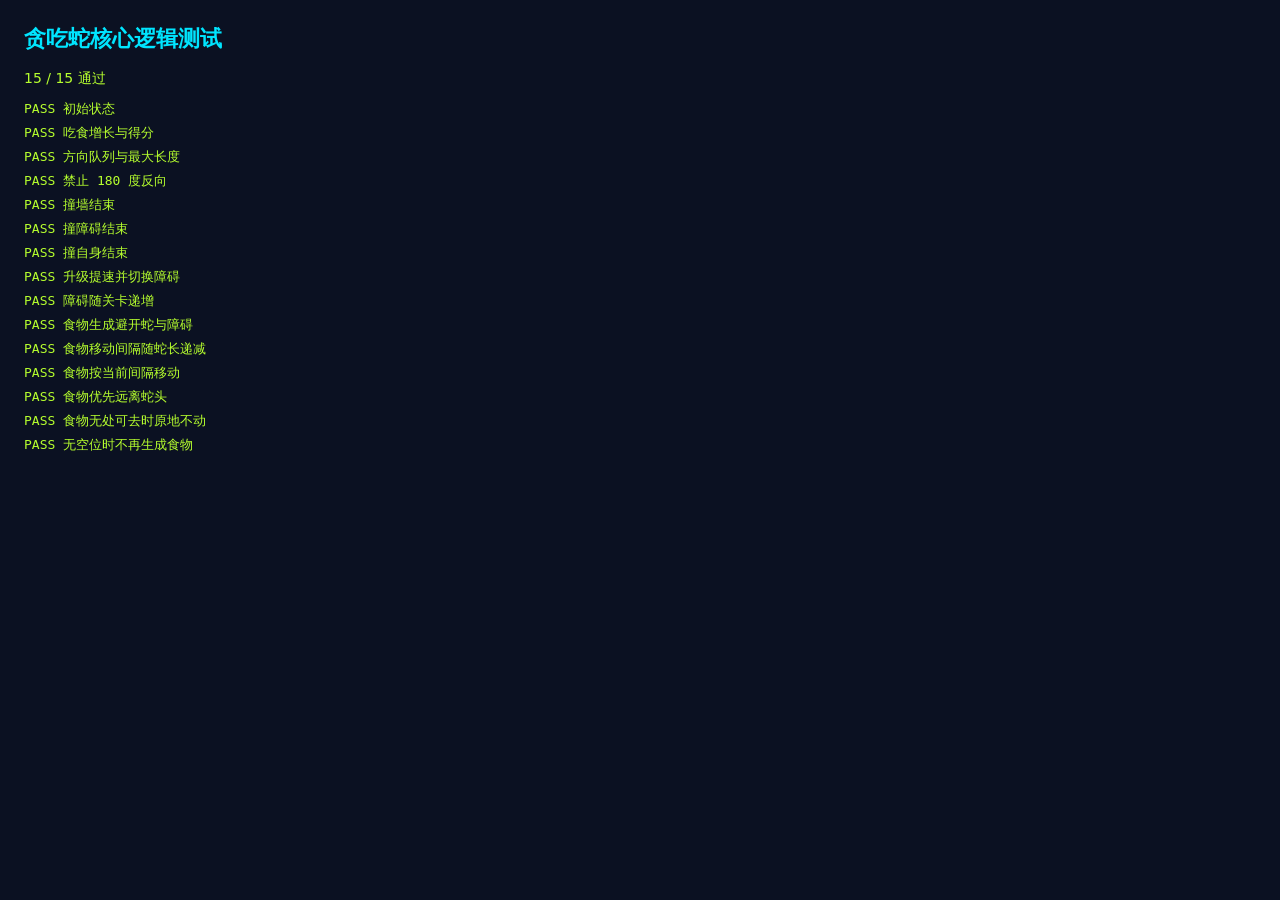
==== tests/logic-test.html @ 37b5f279 "障碍物随关卡递增：每级叠加一层，1级无障碍，7级封顶114个" ====
<!doctype html>
<html lang="zh-CN">
<head>
  <meta charset="utf-8">
  <meta name="viewport" content="width=device-width, initial-scale=1">
  <title>贪吃蛇核心逻辑测试</title>
  <style>
    body {
      margin: 0;
      padding: 24px;
      font-family: "Segoe UI", "Microsoft YaHei", system-ui, sans-serif;
      background: #0b1122;
      color: #e8f6ff;
    }
    h1 {
      margin: 0 0 16px;
      font-size: 22px;
      color: #00e5ff;
    }
    #summary {
      margin-bottom: 12px;
      font-size: 14px;
      color: #b6ff2e;
    }
    #results {
      display: flex;
      flex-direction: column;
      gap: 6px;
      font-family: Consolas, monospace;
      font-size: 13px;
    }
    .pass {
      color: #b6ff2e;
    }
    .fail {
      color: #ff3fa4;
    }
  </style>
</head>
<body>
  <h1>贪吃蛇核心逻辑测试</h1>
  <div id="summary"></div>
  <div id="results"></div>

  <script src="../js/config.js"></script>
  <script src="../js/core.js"></script>
  <script>
    (function () {
      'use strict';
      const S = window.Snake;
      const cfg = S.config;
      const results = [];

      function ok(cond, msg) {
        if (!cond) {
          throw new Error(msg);
        }
      }

      function eq(a, b, msg) {
        if (a !== b) {
          throw new Error(msg + '，期望 ' + b + '，实际 ' + a);
        }
      }

      function test(name, fn) {
        try {
          fn();
          results.push({ name: name, ok: true });
        } catch (e) {
          results.push({ name: name + '：' + e.message, ok: false });
        }
      }

      function hasEvent(events, name) {
        return events.indexOf(name) !== -1;
      }

      function occupiedBy(g, x, y) {
        return g.snake.some(function (c) { return c.x === x && c.y === y; }) ||
          g.obstacles.some(function (c) { return c.x === x && c.y === y; });
      }

      test('初始状态', function () {
        const g = S.createGame();
        eq(g.snake.length, cfg.START_LENGTH, '初始长度');
        eq(g.snake[0].x, g.snake[1].x + 1, '蛇头朝向');
        eq(g.level, 1, '初始关卡');
        eq(g.tickMs, cfg.BASE_TICK_MS, '初始速度');
        ok(g.food, '存在食物');
        ok(!occupiedBy(g, g.food.x, g.food.y), '食物不与蛇或障碍重叠');
      });

      test('吃食增长与得分', function () {
        const g = S.createGame();
        g.snake = [{ x: 5, y: 5 }, { x: 4, y: 5 }, { x: 3, y: 5 }];
        g.direction = { x: 1, y: 0 };
        g.queue = [];
        g.food = { x: 6, y: 5 };
        g.obstacles = [];
        const result = S.step(g);
        eq(result.state.snake.length, 4, '增长后长度');
        eq(result.state.score, cfg.POINTS_PER_FOOD, '得分');
        ok(hasEvent(result.events, 'ate'), '触发 ate 事件');
      });

      test('方向队列与最大长度', function () {
        const g = S.createGame();
        ok(S.queueDirection(g, { x: 0, y: 1 }), '接受向下');
        ok(S.queueDirection(g, { x: -1, y: 0 }), '接受向左');
        eq(g.queue.length, 2, '队列长度');
        ok(!S.queueDirection(g, { x: 1, y: 0 }), '满队列拒绝');
      });

      test('禁止 180 度反向', function () {
        const g = S.createGame();
        g.direction = { x: 1, y: 0 };
        ok(!S.queueDirection(g, { x: -1, y: 0 }), '拒绝反向');
        ok(S.queueDirection(g, { x: 0, y: 1 }), '接受垂直转向');
      });

      test('撞墙结束', function () {
        const g = S.createGame();
        g.snake = [{ x: 0, y: 5 }, { x: 1, y: 5 }];
        g.direction = { x: -1, y: 0 };
        g.queue = [];
        g.food = { x: 20, y: 20 };
        g.obstacles = [];
        const result = S.step(g);
        ok(hasEvent(result.events, 'gameOver'), '触发 gameOver');
        eq(result.state.phase, 'ended', '进入结束状态');
      });

      test('撞障碍结束', function () {
        const g = S.createGame();
        g.snake = [{ x: 4, y: 5 }, { x: 3, y: 5 }];
        g.direction = { x: 1, y: 0 };
        g.queue = [];
        g.food = { x: 20, y: 20 };
        g.obstacles = [{ x: 5, y: 5 }];
        const result = S.step(g);
        ok(hasEvent(result.events, 'gameOver'), '触发 gameOver');
      });

      test('撞自身结束', function () {
        const g = S.createGame();
        g.snake = [
          { x: 5, y: 5 },
          { x: 5, y: 6 },
          { x: 4, y: 6 },
          { x: 4, y: 5 }
        ];
        g.direction = { x: 0, y: 1 };
        g.queue = [];
        g.food = { x: 20, y: 20 };
        g.obstacles = [];
        const result = S.step(g);
        ok(hasEvent(result.events, 'gameOver'), '触发 gameOver');
      });

      test('升级提速并切换障碍', function () {
        const g = S.createGame();
        g.snake = [{ x: 5, y: 5 }, { x: 4, y: 5 }, { x: 3, y: 5 }];
        g.direction = { x: 1, y: 0 };
        g.queue = [];
        g.food = { x: 6, y: 5 };
        g.obstacles = [];
        g.eaten = 4;
        const result = S.step(g);
        eq(result.state.level, 2, '升到 2 级');
        ok(result.state.tickMs < g.tickMs, '速度提升');
        ok(result.state.obstacles.length > 0, '出现障碍');
        ok(hasEvent(result.events, 'levelUp'), '触发 levelUp');
      });

      test('障碍随关卡递增', function () {
        eq(S.buildObstacles(1).length, 0, '1 级无障碍');
        const l2 = S.buildObstacles(2).length;
        const l3 = S.buildObstacles(3).length;
        const l4 = S.buildObstacles(4).length;
        ok(l2 > 0, '2 级有障碍');
        ok(l3 > l2, '3 级障碍更多');
        ok(l4 >= l3, '4 级障碍不减');
      });

      test('食物生成避开蛇与障碍', function () {
        const g = S.createGame();
        for (let i = 0; i < 200; i++) {
          const food = S.spawnFood(g);
          ok(food, '仍有空位');
          ok(!occupiedBy(g, food.x, food.y), '食物位于空格');
        }
      });

      test('食物移动间隔随蛇长递减', function () {
        const i1 = S.foodMoveInterval(4);
        const i2 = S.foodMoveInterval(10);
        const i3 = S.foodMoveInterval(16);
        ok(i2 < i1, '蛇变长后间隔减小');
        eq(i3, cfg.FOOD_MOVE_MIN, '到达最小间隔');
        ok(i3 >= 2, '食物始终慢于蛇（间隔 >= 2）');
      });

      test('食物按当前间隔移动', function () {
        const g = S.createGame();
        g.snake = [
          { x: 10, y: 10 },
          { x: 9, y: 10 },
          { x: 8, y: 10 },
          { x: 7, y: 10 }
        ];
        g.direction = { x: 1, y: 0 };
        g.queue = [];
        g.food = { x: 5, y: 10 };
        g.obstacles = [];
        g.foodMoveCounter = 0;
        const interval = S.foodMoveInterval(g.snake.length);
        let r = { state: g };
        for (let i = 0; i < interval - 1; i++) {
          r = S.step(r.state);
        }
        ok(r.state.food.x === 5 && r.state.food.y === 10, '间隔到达前食物不移动');
        r = S.step(r.state);
        ok(r.state.food.x !== 5 || r.state.food.y !== 10, '间隔到达后食物移动');
        ok(!occupiedBy(r.state, r.state.food.x, r.state.food.y), '移动后食物不与蛇或障碍重叠');
      });

      test('食物优先远离蛇头', function () {
        const g = S.createGame();
        g.snake = [
          { x: 5, y: 5 },
          { x: 5, y: 6 },
          { x: 4, y: 6 },
          { x: 4, y: 5 }
        ];
        g.food = { x: 6, y: 5 };
        g.obstacles = [];
        const head = g.snake[0];
        const before = Math.abs(g.food.x - head.x) + Math.abs(g.food.y - head.y);
        const moved = S.moveFood(g);
        const after = Math.abs(moved.x - head.x) + Math.abs(moved.y - head.y);
        ok(moved.x !== g.food.x || moved.y !== g.food.y, '食物发生移动');
        ok(after > before, '食物离蛇头更远');
        ok(!occupiedBy(g, moved.x, moved.y), '移动后不与蛇或障碍重叠');
      });

      test('食物无处可去时原地不动', function () {
        const g = S.createGame();
        g.snake = [{ x: 5, y: 5 }, { x: 6, y: 5 }];
        g.food = { x: 6, y: 6 };
        g.obstacles = [{ x: 5, y: 6 }, { x: 7, y: 6 }, { x: 6, y: 7 }];
        const moved = S.moveFood(g);
        eq(moved.x, 6, 'x 不变');
        eq(moved.y, 6, 'y 不变');
      });

      test('无空位时不再生成食物', function () {
        const snake = [];
        for (let y = 0; y < cfg.GRID_SIZE; y++) {
          for (let x = 0; x < cfg.GRID_SIZE; x++) {
            snake.push({ x: x, y: y });
          }
        }
        const g = S.createGame();
        g.snake = snake;
        g.obstacles = [];
        eq(S.spawnFood(g), null, 'spawnFood 返回 null');
      });

      const passCount = results.filter(function (r) { return r.ok; }).length;
      document.getElementById('summary').textContent =
        passCount + ' / ' + results.length + ' 通过';
      const list = document.getElementById('results');
      results.forEach(function (r) {
        const div = document.createElement('div');
        div.className = r.ok ? 'pass' : 'fail';
        div.textContent = (r.ok ? 'PASS ' : 'FAIL ') + r.name;
        list.appendChild(div);
      });
    })();
  </script>
</body>
</html>
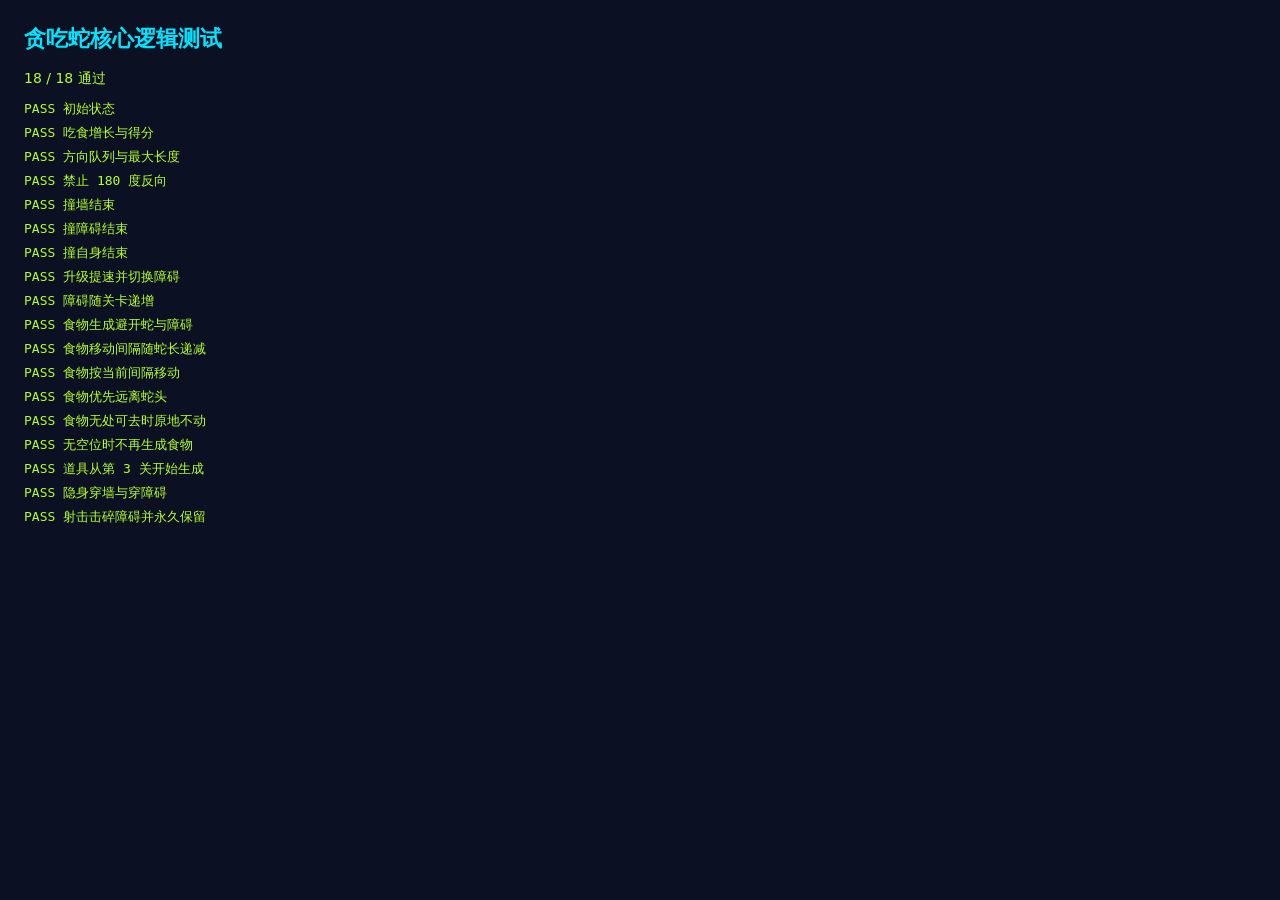
==== commit 16e53c06: "新增道具系统：第3关起每关出现白色问号道具，随机隐身30s或10颗子弹（射击击碎障碍永久生效）" ====
--- a/tests/logic-test.html
+++ b/tests/logic-test.html
@@ -267,6 +267,55 @@
         eq(S.spawnFood(g), null, 'spawnFood 返回 null');
       });
 
+      test('道具从第 3 关开始生成', function () {
+        const g = S.createGame();
+        g.snake = [{ x: 5, y: 5 }, { x: 4, y: 5 }, { x: 3, y: 5 }, { x: 2, y: 5 }];
+        g.direction = { x: 1, y: 0 };
+        g.queue = [];
+        g.food = { x: 6, y: 5 };
+        g.obstacles = [];
+        g.eaten = 5;
+        const result = S.step(g);
+        eq(result.state.level, 3, '升到 3 级');
+        ok(result.state.item, '生成道具');
+      });
+
+      test('隐身穿墙与穿障碍', function () {
+        const w = S.createGame();
+        w.invisibleSteps = 100;
+        w.snake = [{ x: 0, y: 5 }, { x: 1, y: 5 }, { x: 2, y: 5 }, { x: 3, y: 5 }];
+        w.direction = { x: -1, y: 0 };
+        w.queue = [];
+        w.food = { x: 20, y: 20 };
+        w.obstacles = [];
+        const r = S.step(w);
+        eq(r.state.snake[0].x, 23, '穿墙包裹');
+        ok(r.state.phase !== 'ended', '未死亡');
+
+        const o = S.createGame();
+        o.invisibleSteps = 100;
+        o.snake = [{ x: 5, y: 5 }, { x: 4, y: 5 }, { x: 3, y: 5 }, { x: 2, y: 5 }];
+        o.direction = { x: 1, y: 0 };
+        o.queue = [];
+        o.food = { x: 20, y: 20 };
+        o.obstacles = [{ x: 6, y: 5 }];
+        const ro = S.step(o);
+        ok(ro.state.phase !== 'ended', '穿过障碍不死亡');
+      });
+
+      test('射击击碎障碍并永久保留', function () {
+        const g = S.createGame();
+        g.bullets = 10;
+        g.snake = [{ x: 5, y: 5 }, { x: 4, y: 5 }, { x: 3, y: 5 }, { x: 2, y: 5 }];
+        g.direction = { x: 1, y: 0 };
+        g.obstacles = [{ x: 8, y: 5 }];
+        const hit = S.shoot(g);
+        ok(hit && hit.x === 8, '命中障碍');
+        eq(g.bullets, 9, '子弹减少');
+        eq(g.obstacles.length, 0, '障碍移除');
+        ok(g.brokenObstacles.indexOf('8:5') !== -1, '记录击碎');
+      });
+
       const passCount = results.filter(function (r) { return r.ok; }).length;
       document.getElementById('summary').textContent =
         passCount + ' / ' + results.length + ' 通过';
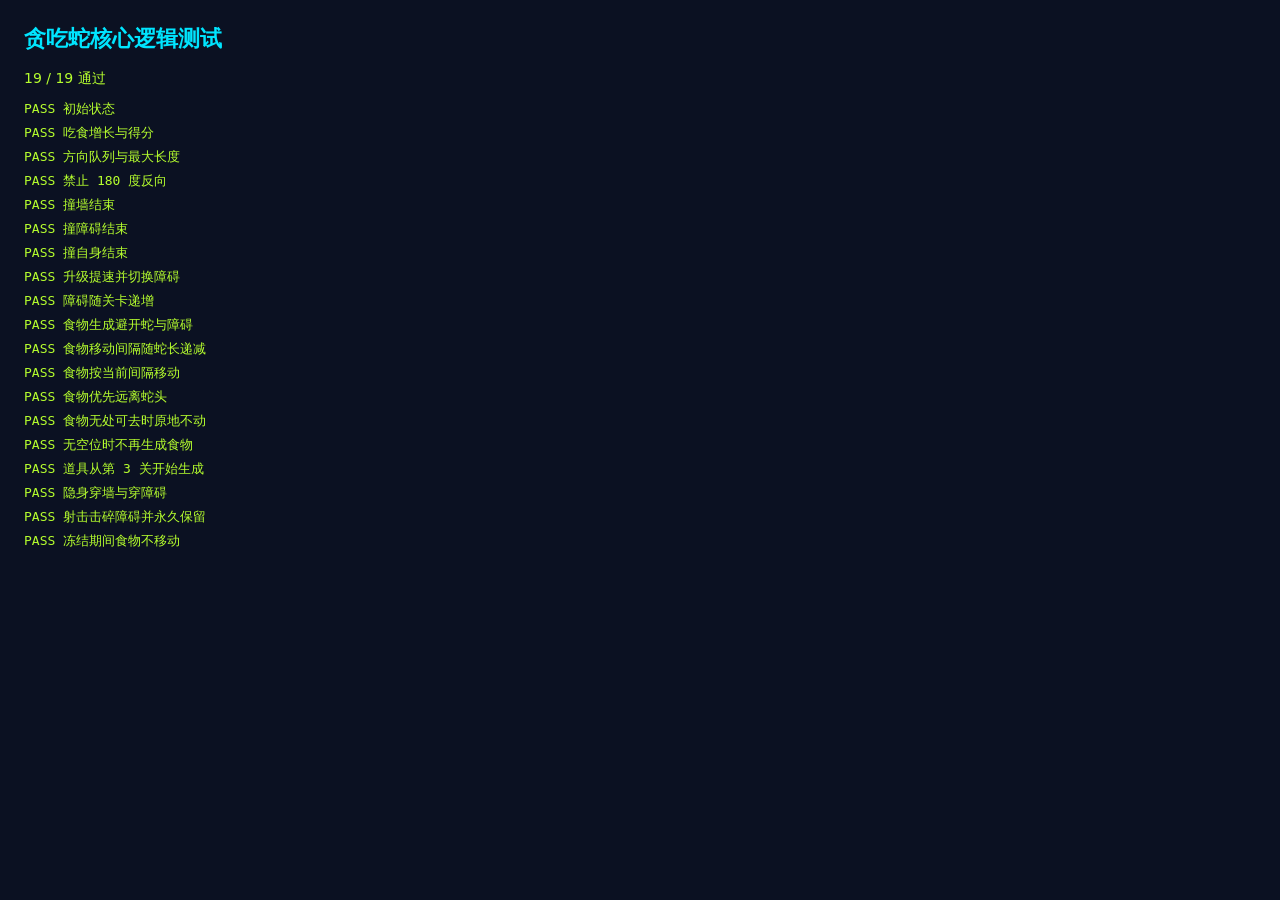
==== commit 5364ac8d: "新增冻结时间道具：拾取后食物停止移动10秒，带冰晶动画与拾取音效" ====
--- a/tests/logic-test.html
+++ b/tests/logic-test.html
@@ -316,6 +316,24 @@
         ok(g.brokenObstacles.indexOf('8:5') !== -1, '记录击碎');
       });
 
+      test('冻结期间食物不移动', function () {
+        const g = S.createGame();
+        g.freezeSteps = 100;
+        g.snake = [{ x: 10, y: 10 }, { x: 9, y: 10 }, { x: 8, y: 10 }, { x: 7, y: 10 }];
+        g.direction = { x: 1, y: 0 };
+        g.queue = [];
+        g.food = { x: 5, y: 10 };
+        g.obstacles = [];
+        g.foodMoveCounter = 0;
+        let cur = g;
+        for (let i = 0; i < 8; i++) {
+          cur = S.step(cur).state;
+        }
+        eq(cur.food.x, 5, '冻结期间食物 x 不变');
+        eq(cur.food.y, 10, '冻结期间食物 y 不变');
+        ok(cur.freezeSteps < 100, '冻结倒计时递减');
+      });
+
       const passCount = results.filter(function (r) { return r.ok; }).length;
       document.getElementById('summary').textContent =
         passCount + ' / ' + results.length + ' 通过';
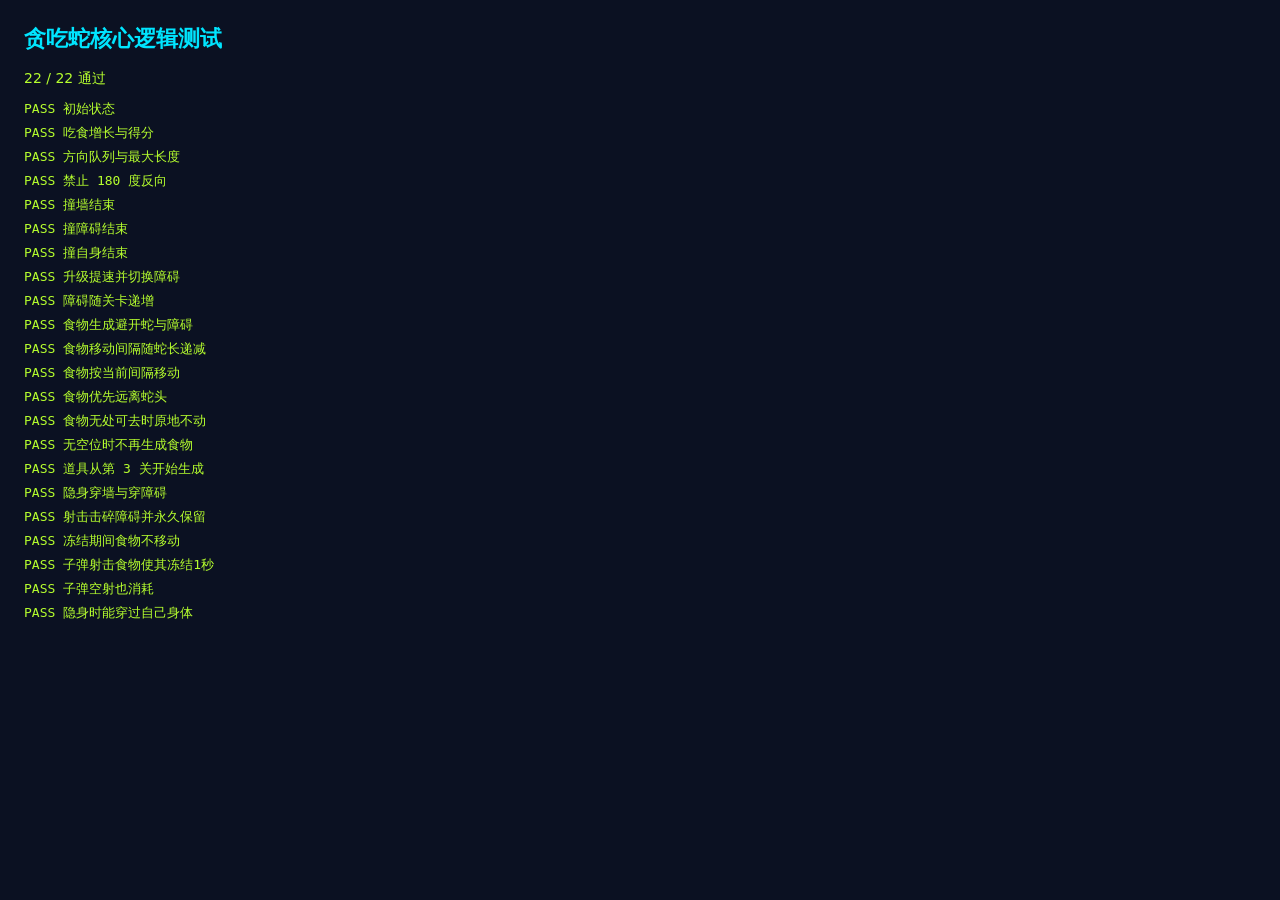
==== commit be2c0e55: "优化道具：子弹可射击食物使其冻结1s、空射也消耗子弹、隐身时可穿过自己身体" ====
--- a/tests/logic-test.html
+++ b/tests/logic-test.html
@@ -334,6 +334,51 @@
         ok(cur.freezeSteps < 100, '冻结倒计时递减');
       });
 
+      test('子弹射击食物使其冻结1秒', function () {
+        const g = S.createGame();
+        g.bullets = 5;
+        g.snake = [{ x: 5, y: 5 }, { x: 4, y: 5 }, { x: 3, y: 5 }, { x: 2, y: 5 }];
+        g.direction = { x: 1, y: 0 };
+        g.food = { x: 8, y: 5 };
+        g.obstacles = [];
+        const r = S.shoot(g);
+        ok(r && r.type === 'food', '命中食物');
+        eq(g.bullets, 4, '消耗子弹');
+        ok(g.foodFreezeSteps > 0, '食物进入冻结');
+      });
+
+      test('子弹空射也消耗', function () {
+        const g = S.createGame();
+        g.bullets = 3;
+        g.snake = [{ x: 5, y: 5 }, { x: 4, y: 5 }, { x: 3, y: 5 }, { x: 2, y: 5 }];
+        g.direction = { x: 1, y: 0 };
+        g.food = { x: 20, y: 20 };
+        g.obstacles = [];
+        const r = S.shoot(g);
+        ok(r && r.type === 'miss', '空射返回 miss');
+        eq(g.bullets, 2, '消耗一颗子弹');
+      });
+
+      test('隐身时能穿过自己身体', function () {
+        const g = S.createGame();
+        g.invisibleSteps = 100;
+        g.snake = [
+          { x: 5, y: 5 },
+          { x: 5, y: 4 },
+          { x: 4, y: 4 },
+          { x: 4, y: 5 },
+          { x: 4, y: 6 },
+          { x: 5, y: 6 }
+        ];
+        g.direction = { x: 0, y: -1 };
+        g.queue = [];
+        g.food = { x: 20, y: 20 };
+        g.obstacles = [];
+        const r = S.step(g);
+        ok(r.state.phase !== 'ended', '隐身时穿过自己不死');
+        eq(r.state.snake[0].y, 4, '蛇头进入身体位置');
+      });
+
       const passCount = results.filter(function (r) { return r.ok; }).length;
       document.getElementById('summary').textContent =
         passCount + ' / ' + results.length + ' 通过';
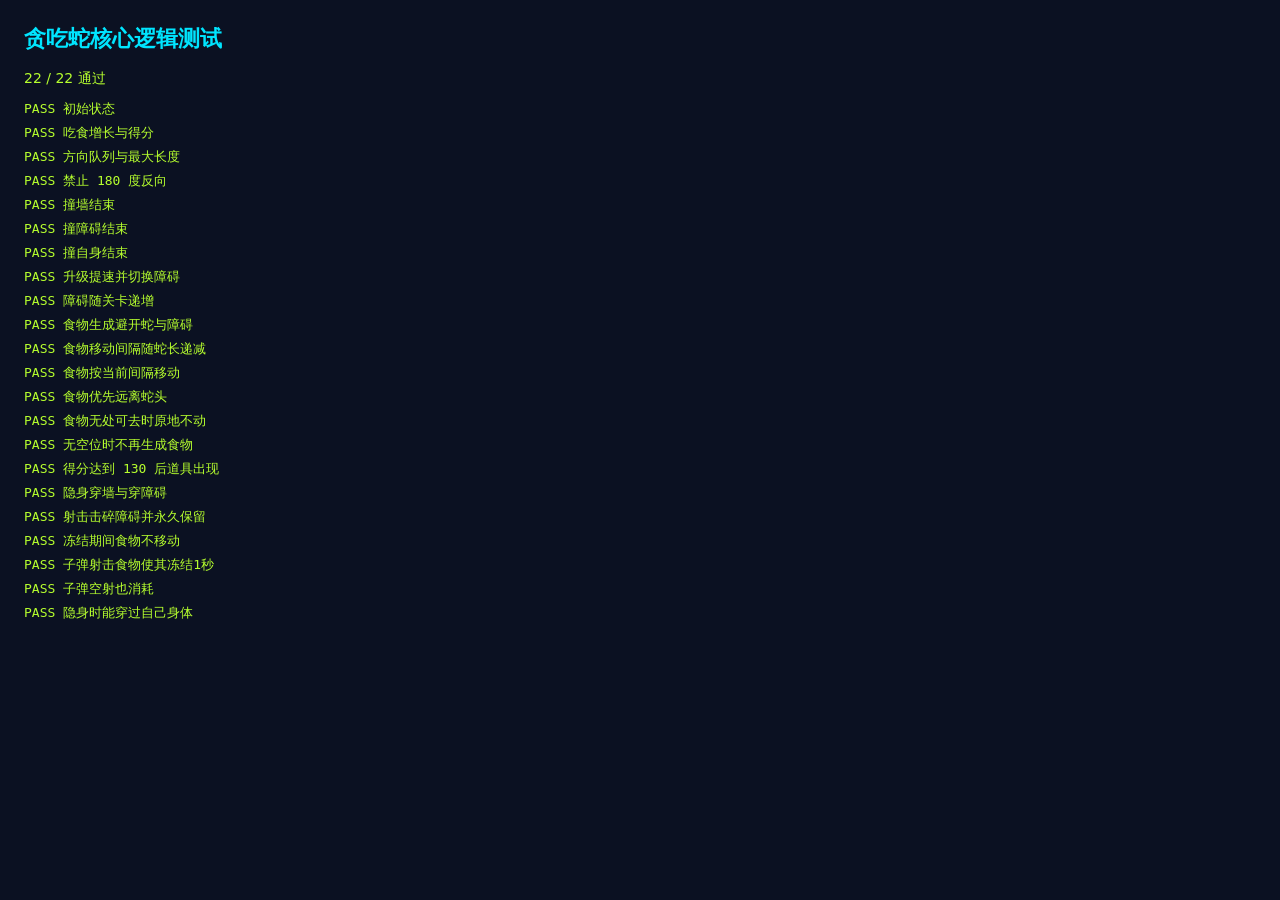
==== commit 966339b6: "障碍随机位置生成；得分≥130后道具每30s出现；道具说明只显示功能" ====
--- a/tests/logic-test.html
+++ b/tests/logic-test.html
@@ -267,17 +267,17 @@
         eq(S.spawnFood(g), null, 'spawnFood 返回 null');
       });
 
-      test('道具从第 3 关开始生成', function () {
-        const g = S.createGame();
+      test('得分达到 130 后道具出现', function () {
+        const g = S.createGame();
+        g.score = 130;
         g.snake = [{ x: 5, y: 5 }, { x: 4, y: 5 }, { x: 3, y: 5 }, { x: 2, y: 5 }];
         g.direction = { x: 1, y: 0 };
         g.queue = [];
-        g.food = { x: 6, y: 5 };
-        g.obstacles = [];
-        g.eaten = 5;
-        const result = S.step(g);
-        eq(result.state.level, 3, '升到 3 级');
-        ok(result.state.item, '生成道具');
+        g.food = { x: 20, y: 20 };
+        g.obstacles = [];
+        const result = S.step(g);
+        ok(result.state.item, '得分>=130 后生成道具');
+        ok(result.state.itemTimer > 0, '设置 30 秒计时器');
       });
 
       test('隐身穿墙与穿障碍', function () {
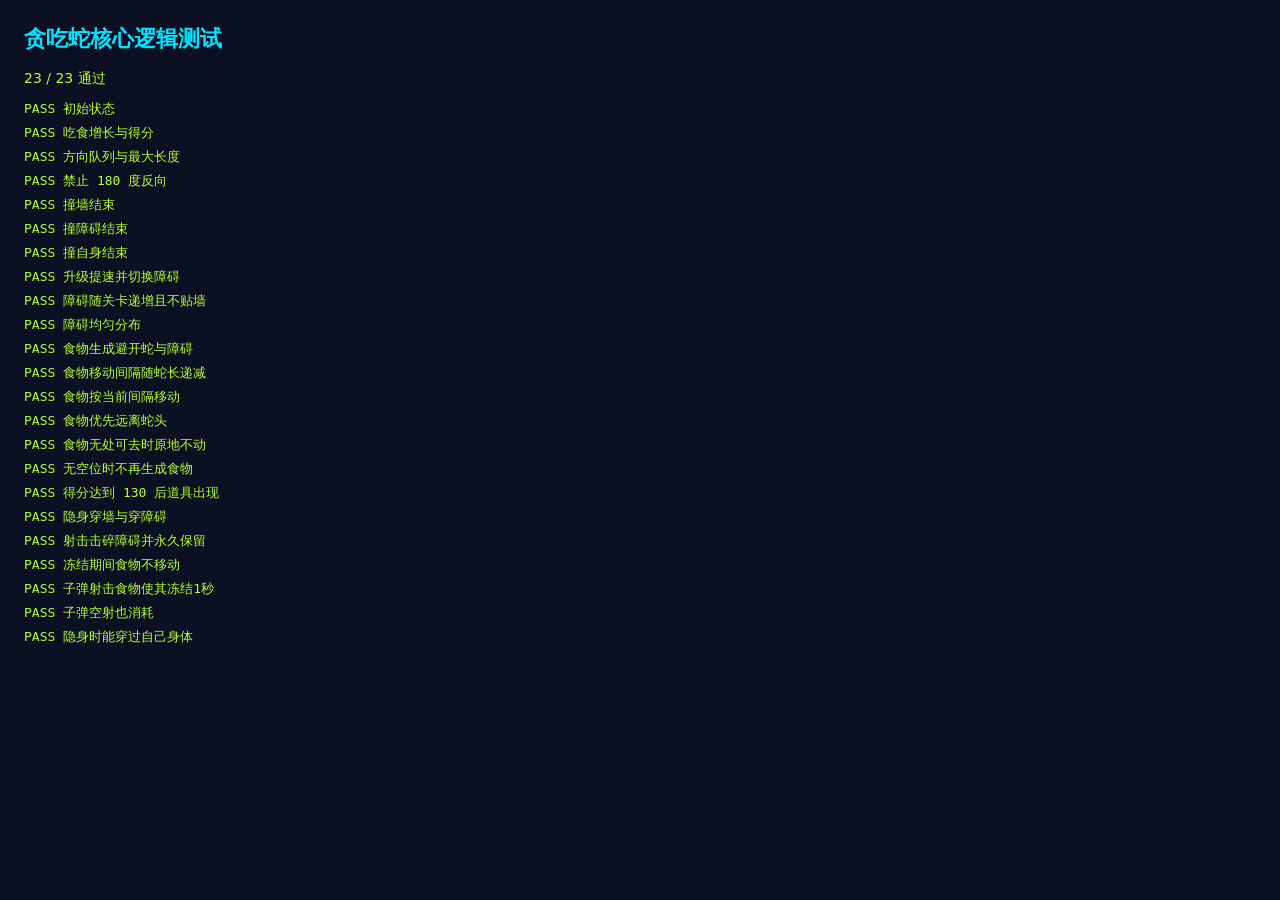
==== commit afb2d012: "优化障碍生成：每级新增4个、均匀分布、不贴墙、避开蛇与已击碎" ====
--- a/tests/logic-test.html
+++ b/tests/logic-test.html
@@ -173,14 +173,34 @@
         ok(hasEvent(result.events, 'levelUp'), '触发 levelUp');
       });
 
-      test('障碍随关卡递增', function () {
-        eq(S.buildObstacles(1).length, 0, '1 级无障碍');
-        const l2 = S.buildObstacles(2).length;
-        const l3 = S.buildObstacles(3).length;
-        const l4 = S.buildObstacles(4).length;
-        ok(l2 > 0, '2 级有障碍');
-        ok(l3 > l2, '3 级障碍更多');
-        ok(l4 >= l3, '4 级障碍不减');
+      test('障碍随关卡递增且不贴墙', function () {
+        const g = S.createGame();
+        g.snake = [{ x: 5, y: 5 }, { x: 4, y: 5 }, { x: 3, y: 5 }, { x: 2, y: 5 }];
+        g.direction = { x: 1, y: 0 };
+        g.queue = [];
+        g.food = { x: 6, y: 5 };
+        g.obstacles = [];
+        g.eaten = 2;
+        const r = S.step(g); // 吃第 3 个 -> 升到 2 级
+        eq(r.state.level, 2, '升到 2 级');
+        ok(r.state.obstacles.length > 0, '新增障碍');
+        ok(r.state.obstacles.length <= cfg.OBSTACLES_PER_LEVEL, '每级新增几个');
+        const notWall = r.state.obstacles.every(function (o) {
+          return o.x >= 1 && o.y >= 1 && o.x < cfg.GRID_SIZE - 1 && o.y < cfg.GRID_SIZE - 1;
+        });
+        ok(notWall, '障碍不贴墙');
+      });
+
+      test('障碍均匀分布', function () {
+        const g = S.createGame();
+        g.obstacles = [];
+        S.addObstacles(g, 8);
+        eq(g.obstacles.length, 8, '新增 8 个障碍');
+        const zones = new Set();
+        g.obstacles.forEach(function (o) {
+          zones.add(Math.floor(o.x / 4) + ':' + Math.floor(o.y / 4));
+        });
+        ok(zones.size >= 6, '障碍分散在多个区域（' + zones.size + ' 个区域）');
       });
 
       test('食物生成避开蛇与障碍', function () {
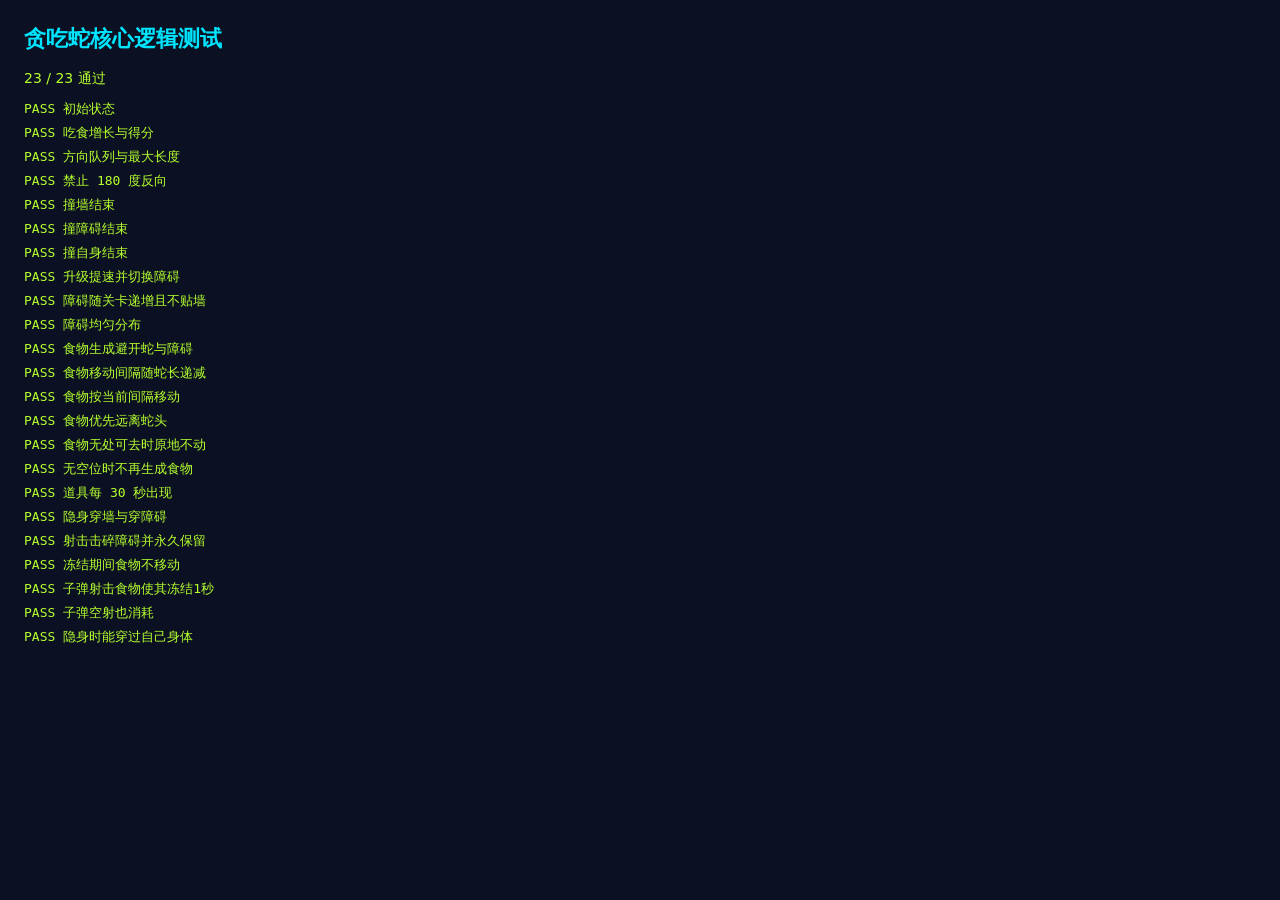
==== commit 1672ab45: "修复：障碍每级5个封顶40；道具门槛归零恢复每30s出现；手机端按键加大紧凑" ====
--- a/tests/logic-test.html
+++ b/tests/logic-test.html
@@ -287,16 +287,15 @@
         eq(S.spawnFood(g), null, 'spawnFood 返回 null');
       });
 
-      test('得分达到 130 后道具出现', function () {
-        const g = S.createGame();
-        g.score = 130;
+      test('道具每 30 秒出现', function () {
+        const g = S.createGame();
         g.snake = [{ x: 5, y: 5 }, { x: 4, y: 5 }, { x: 3, y: 5 }, { x: 2, y: 5 }];
         g.direction = { x: 1, y: 0 };
         g.queue = [];
         g.food = { x: 20, y: 20 };
         g.obstacles = [];
         const result = S.step(g);
-        ok(result.state.item, '得分>=130 后生成道具');
+        ok(result.state.item, '生成道具');
         ok(result.state.itemTimer > 0, '设置 30 秒计时器');
       });
 
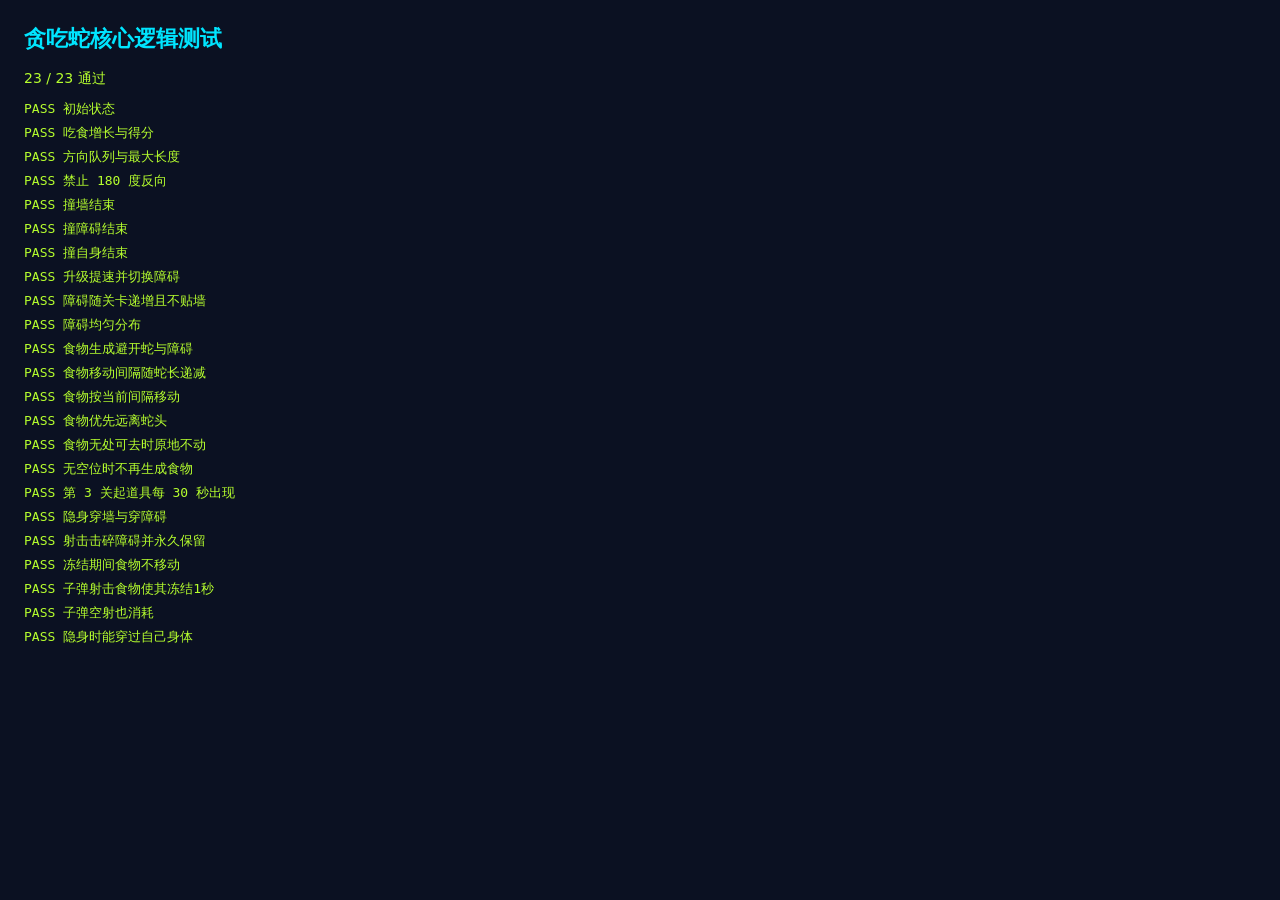
==== commit c7d13ba3: "道具系统：第3关起出现、每30s累计出现多个、相同效果可叠加" ====
--- a/tests/logic-test.html
+++ b/tests/logic-test.html
@@ -287,15 +287,16 @@
         eq(S.spawnFood(g), null, 'spawnFood 返回 null');
       });
 
-      test('道具每 30 秒出现', function () {
-        const g = S.createGame();
+      test('第 3 关起道具每 30 秒出现', function () {
+        const g = S.createGame();
+        g.level = 3;
         g.snake = [{ x: 5, y: 5 }, { x: 4, y: 5 }, { x: 3, y: 5 }, { x: 2, y: 5 }];
         g.direction = { x: 1, y: 0 };
         g.queue = [];
         g.food = { x: 20, y: 20 };
         g.obstacles = [];
         const result = S.step(g);
-        ok(result.state.item, '生成道具');
+        ok(result.state.items.length > 0, '生成道具');
         ok(result.state.itemTimer > 0, '设置 30 秒计时器');
       });
 
